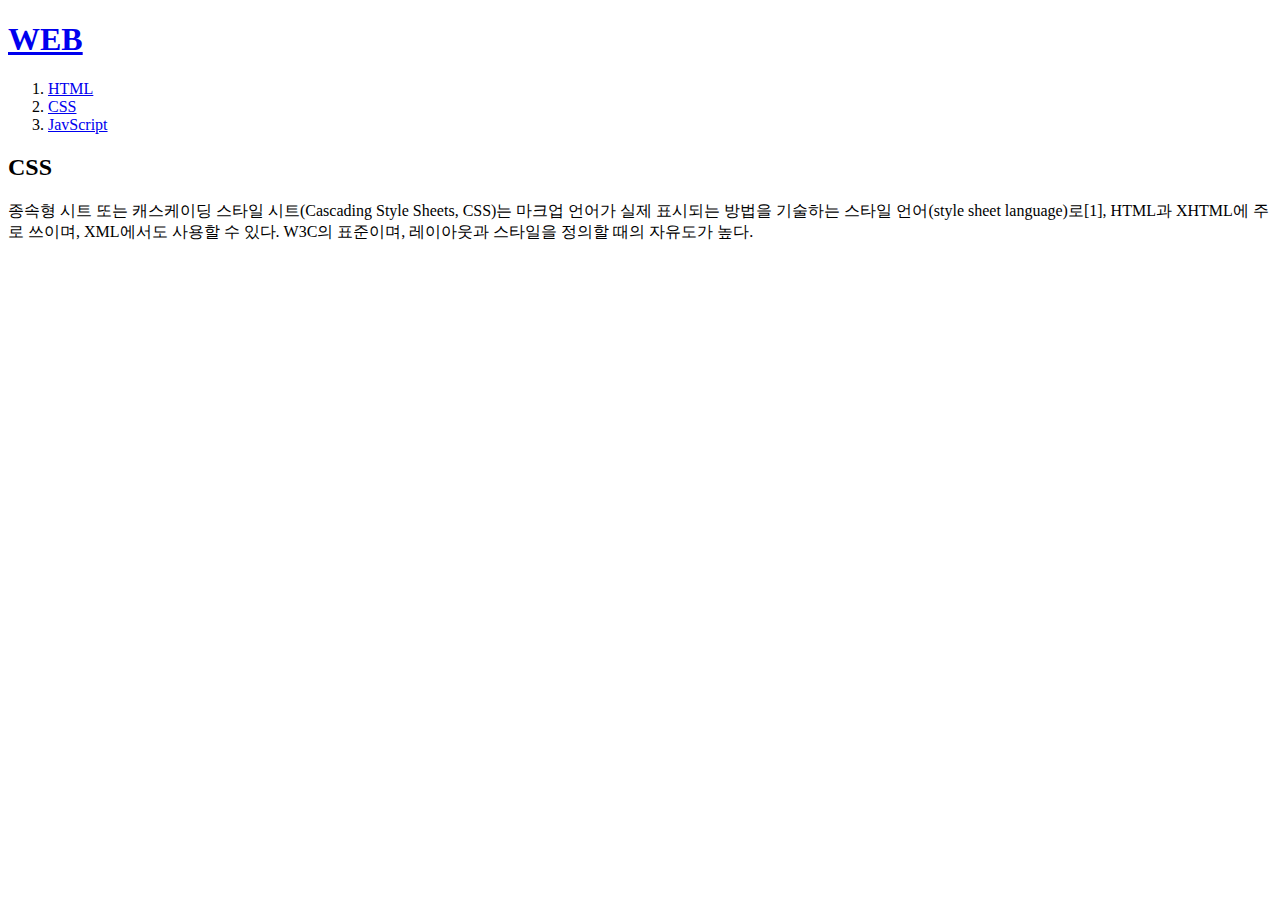
==== 2.html @ 18cae8f7 "웹사이트 완성" ====
<!doctype html>
<html>
  <head>
    <title>WEB1 - css</title>
    <meta charset="utf-8">
  </head>
  <body>
    <h1><a href="index.html" target="_blank">WEB</a></h1>
    <ol>
      <li><a href="1.html" target="_blank">HTML</a></li>
      <li><a href="2.html" target="_blank">CSS</a></li>
      <li><a href="3.html" target="_blank">JavScript</a></li>
    </ol>
    <h2>CSS</h2>
    <p>
      종속형 시트 또는 캐스케이딩 스타일 시트(Cascading Style Sheets, CSS)는 마크업 언어가 실제 표시되는 방법을 기술하는 스타일 언어(style sheet language)로[1], HTML과 XHTML에 주로 쓰이며, XML에서도 사용할 수 있다. W3C의 표준이며, 레이아웃과 스타일을 정의할 때의 자유도가 높다.
    </p>
  </body>
</html>
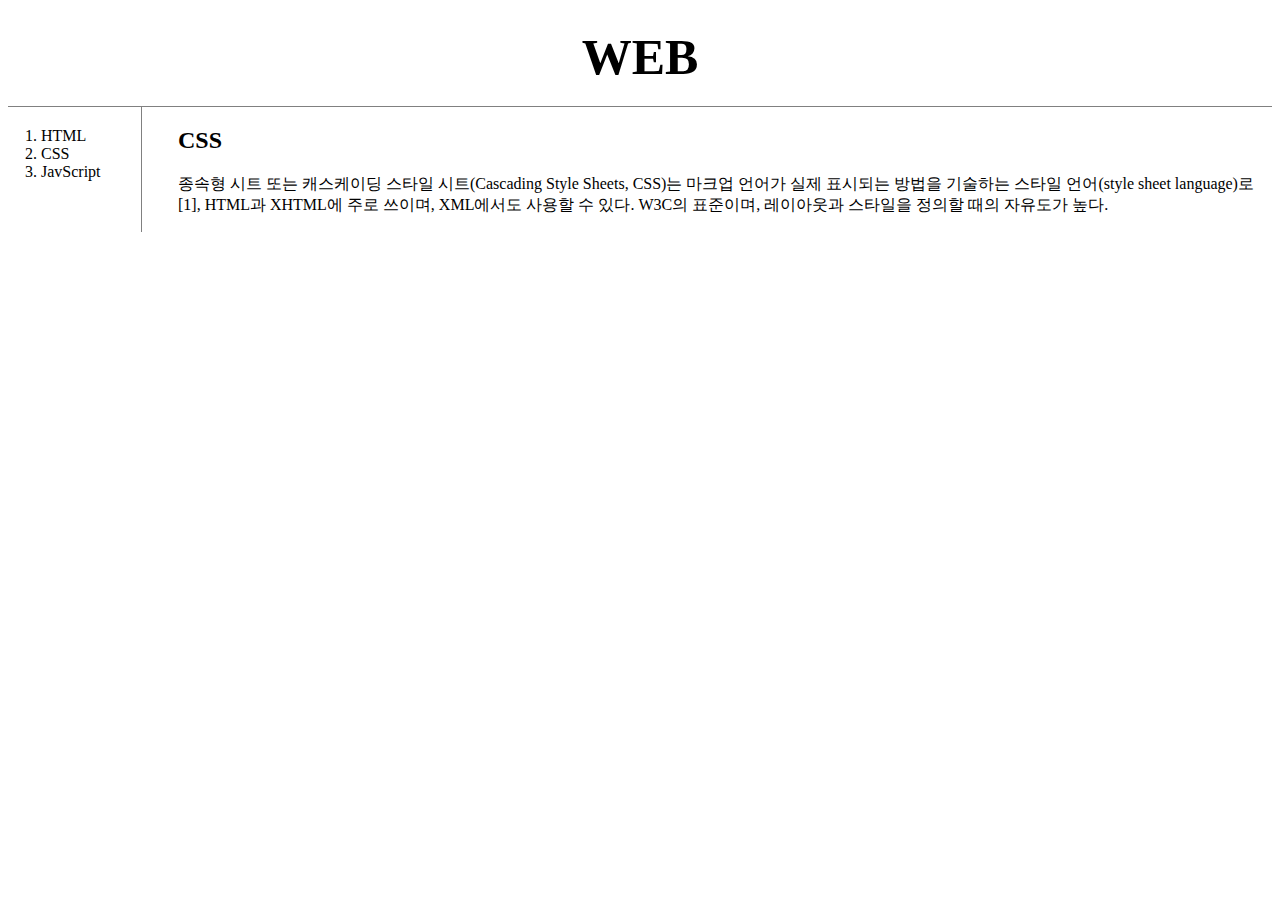
==== commit bcae8cb2: "수정1" ====
--- a/2.html
+++ b/2.html
@@ -3,17 +3,32 @@
   <head>
     <title>WEB1 - css</title>
     <meta charset="utf-8">
+    <link rel="stylesheet" href="style.css">
   </head>
   <body>
-    <h1><a href="index.html" target="_blank">WEB</a></h1>
-    <ol>
-      <li><a href="1.html" target="_blank">HTML</a></li>
-      <li><a href="2.html" target="_blank">CSS</a></li>
-      <li><a href="3.html" target="_blank">JavScript</a></li>
-    </ol>
-    <h2>CSS</h2>
-    <p>
-      종속형 시트 또는 캐스케이딩 스타일 시트(Cascading Style Sheets, CSS)는 마크업 언어가 실제 표시되는 방법을 기술하는 스타일 언어(style sheet language)로[1], HTML과 XHTML에 주로 쓰이며, XML에서도 사용할 수 있다. W3C의 표준이며, 레이아웃과 스타일을 정의할 때의 자유도가 높다.
-    </p>
+    <h1><a href="index.html">WEB</a></h1>
+    <div id="grid">
+      <ol>
+        <li><a href="1.html">HTML</a></li>
+        <li><a href="2.html">CSS</a></li>
+        <li><a href="3.html">JavScript</a></li>
+      </ol>
+      <!--
+      <h1><a href="index.html">WEB</a></h1>
+      <ol>
+        <li><a href="1.html">HTML</a></li>
+        <li><a href="2.html">CSS</a></li>
+        <li><a href="3.html">JavScript</a></li>
+      </ol>
+      -->
+      <div id="article">
+        <h2>CSS</h2>
+        <p>
+          종속형 시트 또는 캐스케이딩 스타일 시트(Cascading Style Sheets, CSS)는
+          마크업 언어가 실제 표시되는 방법을 기술하는 스타일 언어(style sheet language)로[1],
+          HTML과 XHTML에 주로 쓰이며, XML에서도 사용할 수 있다. W3C의 표준이며, 레이아웃과 스타일을 정의할 때의 자유도가 높다.
+        </p>
+      </div>
+    </div>
   </body>
 </html>
--- a/style.css
+++ b/style.css
@@ -0,0 +1,41 @@
+<style>
+  body{
+    margin:0;
+  }
+  a {
+    color:black;
+    text-decoration: none;
+  }
+  h1 {
+    font-size: 50px;
+    text-align: center;
+    border-bottom:1px solid gray;
+    margin:0;
+    padding:20px;
+  }
+  ol{
+    border-right: 1px solid gray;
+    width:100px;
+    padding-left:33px;
+    padding-top:20px;
+    margin:0;
+  }
+  #grid{
+    display:grid;
+    grid-template-columns: 150px 1fr;
+  }
+  #article{
+    padding-left: 20px;
+  }
+  @media(max-width:500px){
+    #grid{
+      display:block;
+    }
+    ol{
+      border-right: none;
+    }
+    h1{
+      border-bottom: none;
+    }
+  }
+</style>
